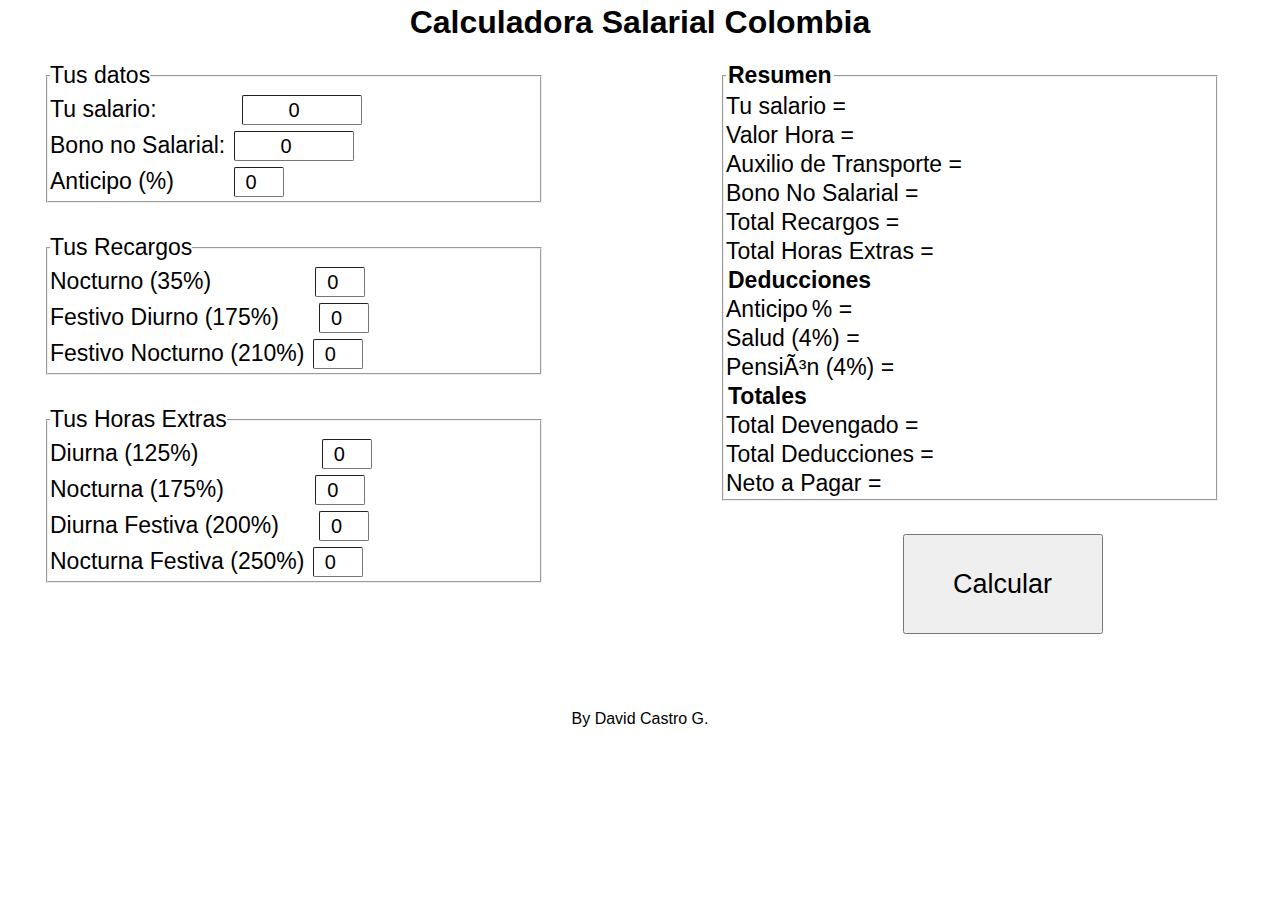
==== index.html @ 2545b864 "Add files via upload" ====
<html>
    <head><!--Encabezado-->
        <title>Mi Salario Colombia</title>
        <meta charset=”utf-8”/><!--para carácteres especiales-->
        <link rel="stylesheet" href="Styles/Estilos.css">
    </head>
    <body>
        <h1 align="center">Calculadora Salarial Colombia</h1>
        <div class="contenido">

            <div class="datos">
                <div class=Devengando>

                <!--salto de línea-->
                <fieldset>
                    <legend>Tus datos</legend>
                            <p>Tu salario: &nbsp;&nbsp;&nbsp;&nbsp;&nbsp;&nbsp;&nbsp;&nbsp;&nbsp;&nbsp;&nbsp;&nbsp;<input type="number" class="valores" min="0" maxlength="10" id="salario" value="0"> </p> 
                            <p>Bono no Salarial: <input type="number" class="valores" min="0" maxlength="10"  id="Bono" value="0"> </p>
                            <p>Anticipo (%) &nbsp;&nbsp;&nbsp;&nbsp;&nbsp;&nbsp;&nbsp;&nbsp;<input type="number" class="inputs" min="0" max="60" maxlength="2" id="anticipo" value="0"></p>
                    </fieldset>
                    <br>
                </div>

                <div class=Recargos>
                    <fieldset>
                        <legend>Tus Recargos</legend>
                            <p>Nocturno (35%) &nbsp;&nbsp;&nbsp;&nbsp;&nbsp;&nbsp;&nbsp;&nbsp;&nbsp;&nbsp;&nbsp;&nbsp;&nbsp;&nbsp; <input type="number" class="inputs" max="100" min="0" maxlength="2"  id="RNocturno" value="0"> <output id="CantiRNocturno" class="cortos"></output></p> 
                            <p>Festivo Diurno (175%) &nbsp;&nbsp;&nbsp;&nbsp;&nbsp;<input type="number" class="inputs" max="100" min="0" maxlength="2"  id="RFDiurno" value="0"> <output id="CantiRFDiurno" class="cortos"></output></p> 
                            <p>Festivo Nocturno (210%) <input type="number" class="inputs" max="100" min="0" maxlength="2"  id="RFNocturno" value="0"> <output id="CantiRFNocturno" class="cortos"></output></p>
                    </fieldset>
                    <br>
                </div>

                <div class=Extras>
                    <fieldset>
                    <legend>Tus Horas Extras</legend>
                            <p>Diurna (125%) &nbsp;&nbsp;&nbsp;&nbsp;&nbsp;&nbsp;&nbsp;&nbsp;&nbsp;&nbsp;&nbsp;&nbsp;&nbsp;&nbsp;&nbsp;&nbsp;&nbsp;&nbsp;<input type="number" class="inputs" max="40" min="0" maxlength="2"  id="EDiurna" value="0"> <output id="CantiEDiurnas" class="cortos"></output> </p> 
                            <p>Nocturna (175%) &nbsp;&nbsp;&nbsp;&nbsp;&nbsp;&nbsp;&nbsp;&nbsp;&nbsp;&nbsp;&nbsp;&nbsp;&nbsp;<input type="number" class="inputs" max="40" min="0" maxlength="2"  id="ENocturna" value="0"> <output id="CantiENocturnas" class="cortos"></output></p> 
                            <p>Diurna Festiva (200%) &nbsp;&nbsp;&nbsp;&nbsp; <input type="number" class="inputs" max="40" min="0" maxlength="2"  id="EDFestiva" value="0"> <output id="CantiEFestivas" class="cortos"></output> </p> 
                            <p>Nocturna Festiva (250%) <input type="number" class="inputs" max="40" min="0" maxlength="2"  id="ENFestiva" value="0"> <output id="CantiEFNocturnas" class="cortos"></output></p> 
                    </fieldset>
                    <br>
                </div>
            </div>  
            <div class="resultado">
                
                <div class="resultadoTotal">
                    <fieldset>
                        <legend><b>Resumen</b></legend>
                            <p>Tu salario = <output type="text" id="valorSalario" class="valores"></output></p>
                            <p>Valor Hora = <output type="text" id="valorHora" class="valores"> </p>
                            <p>Auxilio de Transporte = <output id="ValorAuxTrans" class="valores"></output></p>
                            <p>Bono No Salarial = <output id="ValorBono" class="valores"></output></p>
                            <p>Total Recargos = <output id="ValorRecargos" class="valores"></output></p>
                            <p>Total Horas Extras = <output id="ValorExtras" class="valores"></output></p>
                            <p><b>Deducciones</b></p>
                            <p>Anticipo<output id="porAnticipo" class="valores"></output>% =<output id="valorAnticipo" class="valores"></output></p> 
                            <p>Salud (4%) =<output id="salud" class="cortos"></output></p>
                            <p>Pensión (4%) =<output id="pension" class="cortos"></output></p>
                            <p><b>Totales</b></p>
                            <p>Total Devengado = <output id="totalDevengado" class="cortos"></output></p>
                            <p>Total Deducciones = <output id="totalDeducciones" class="cortos"></output></p>
                            <p>Neto a Pagar = <output id="netoPagar" class="cortos"></output></p>
                    </fieldset>
                    <br>
                 </div>

                 <div class="boton">
                   <!-- --> <input type="button" class="buttonCalcular" value="Calcular" onclick="calcular()">
                    <br><br><br><br><br><br><br><br><br>
                                      
                    
                </div>
                    

            </div>
            
         </div>
         <p align="center">By David Castro G.</p>
        <script src="js/script.js"></script>


    </body>
</html>
---- Styles/Estilos.css ----
*{
    padding: 0px;
    margin: 2px;
    font-family: Century Gothic, CenturyGothic, AppleGothic, sans-serif;
    
}
.contenido{
    margin: auto;
    padding-top: 15px;
    border-radius: 2px;
    height: 650px;
    width: 1200px;

}
.datos{
    height: 540px;
    width: 520px;
    
    float: left;
}
.resultado{
    height: 620px;
    width: 520px;
    float: right;
}
.devengando, .recargos, .extras, .deducciones, .resultadoTotal{
    width: 500px;
   
    font-size: 23px;
}

.buttonCalcular{
    float: left;
    position: relative;
    left: 35%;
    width: 200px;
    height: 100px;
    font-size: 27px;
}


.inputs, .cortos{
    border-radius: 2px;
    outline: none;
    height: 30px;
    width: 50px;
    font-size: 20px;
    border-width: 1px;
    text-align: center;

}
.valores{
    border-radius: 2px;
    outline: none;
    height: 30px;
    width: 120px;
    font-size: 20px;
    border-width: 1px;
    text-align: center;
}
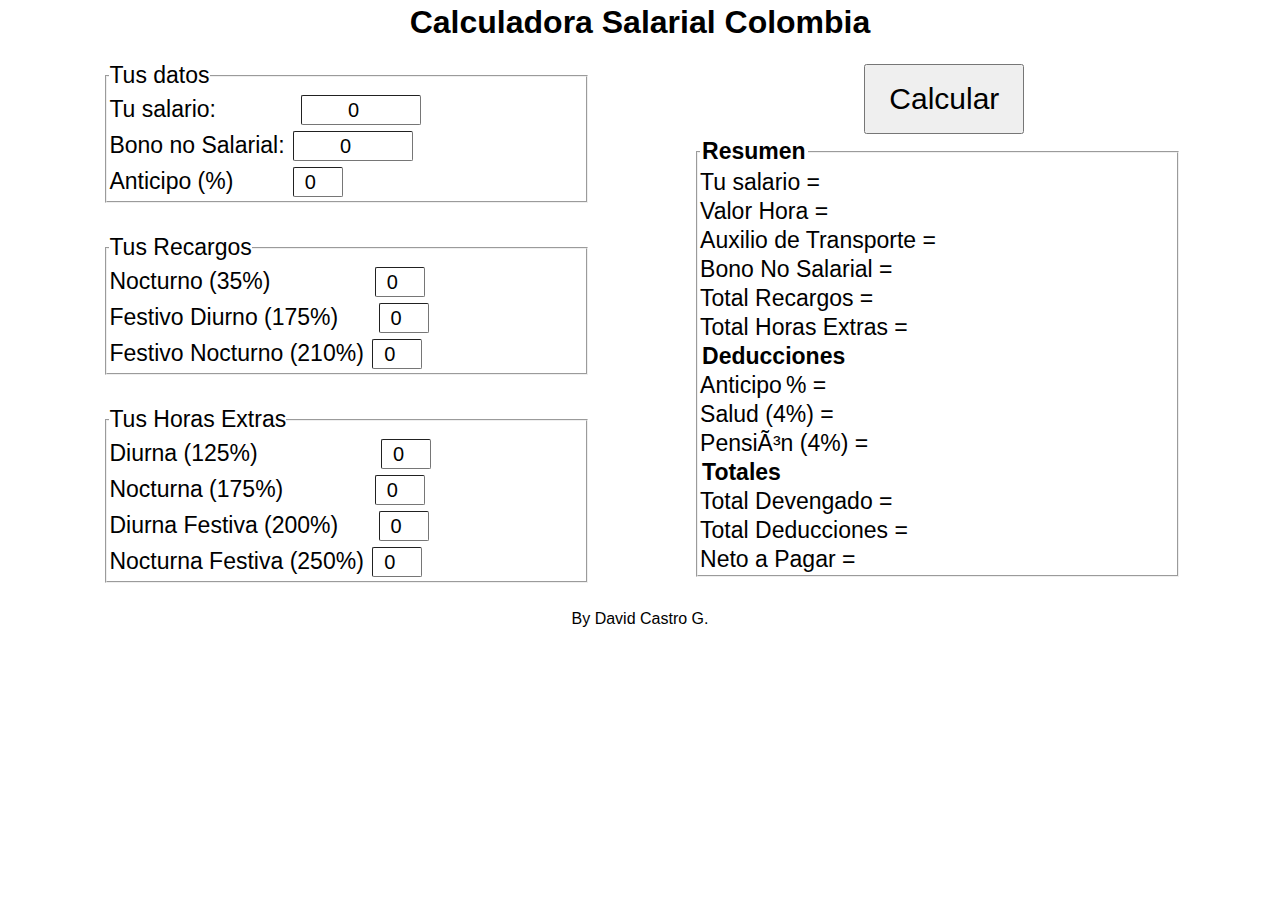
==== commit 11e6ba8b: "Add files via upload" ====
--- a/index.html
+++ b/index.html
@@ -3,14 +3,13 @@
         <title>Mi Salario Colombia</title>
         <meta charset=”utf-8”/><!--para carácteres especiales-->
         <link rel="stylesheet" href="Styles/Estilos.css">
+        <meta name="viewport" content="with=device-width, user-scalable=no, initial-scale=1.0, maximum-scale=1.0, minimum-scale=1.0">
     </head>
     <body>
         <h1 align="center">Calculadora Salarial Colombia</h1>
         <div class="contenido">
-
             <div class="datos">
                 <div class=Devengando>
-
                 <!--salto de línea-->
                 <fieldset>
                     <legend>Tus datos</legend>
@@ -39,11 +38,17 @@
                             <p>Diurna Festiva (200%) &nbsp;&nbsp;&nbsp;&nbsp; <input type="number" class="inputs" max="40" min="0" maxlength="2"  id="EDFestiva" value="0"> <output id="CantiEFestivas" class="cortos"></output> </p> 
                             <p>Nocturna Festiva (250%) <input type="number" class="inputs" max="40" min="0" maxlength="2"  id="ENFestiva" value="0"> <output id="CantiEFNocturnas" class="cortos"></output></p> 
                     </fieldset>
-                    <br>
+                    
                 </div>
             </div>  
             <div class="resultado">
                 
+                <div class="boton">
+                    <!-- --> <input type="button" class="buttonCalcular" value="Calcular" onclick="calcular()">
+                     <br>
+                                       
+                 </div>
+
                 <div class="resultadoTotal">
                     <fieldset>
                         <legend><b>Resumen</b></legend>
@@ -65,20 +70,18 @@
                     <br>
                  </div>
 
-                 <div class="boton">
-                   <!-- --> <input type="button" class="buttonCalcular" value="Calcular" onclick="calcular()">
-                    <br><br><br><br><br><br><br><br><br>
-                                      
-                    
-                </div>
+
                     
 
             </div>
             
          </div>
-         <p align="center">By David Castro G.</p>
+         <!--<p align="center">By David Castro G.</p>-->
         <script src="js/script.js"></script>
-
+        <footer>
+            <p >By David Castro G.</p>
+        </footer>
 
     </body>
+
 </html>--- a/Styles/Estilos.css
+++ b/Styles/Estilos.css
@@ -6,36 +6,42 @@
 }
 .contenido{
     margin: auto;
-    padding-top: 15px;
+    padding: 15px;
     border-radius: 2px;
-    height: 650px;
-    width: 1200px;
+    /*height: 650px;
+    width: 1200px;*/
+    max-width: 1200px;
+    width: 85%;
 
 }
+footer{
+    
+    clear: both;
+    text-align: center;
+}
 .datos{
-    height: 540px;
-    width: 520px;
-    
+    height: auto;
+    width: 45%;
     float: left;
+    box-sizing: border-box;
 }
 .resultado{
-    height: 620px;
-    width: 520px;
+    height: auto;
+    width: 45%;
     float: right;
+    box-sizing: border-box;
 }
 .devengando, .recargos, .extras, .deducciones, .resultadoTotal{
-    width: 500px;
-   
+    width: 100%;
     font-size: 23px;
 }
 
 .buttonCalcular{
-    float: left;
-    position: relative;
-    left: 35%;
-    width: 200px;
-    height: 100px;
-    font-size: 27px;
+    width: 160px;
+    height: 70px;
+    font-size: 30px;
+    margin-left: 35%;
+    box-sizing: border-box;
 }
 
 
@@ -57,6 +63,25 @@
     font-size: 20px;
     border-width: 1px;
     text-align: center;
+    
+}
+.boton{
+    width: 100%;
+    height: auto;
+
 }
 
+@media screen and (max-width: 900px){
+    .datos{
+        width: 100%;
+    }
+    .resultado{
+        width: 100%;
+    }
+}
 
+@media screen and (max-width: 500px){
+    .contenido{
+        width: 100%;
+    }
+}